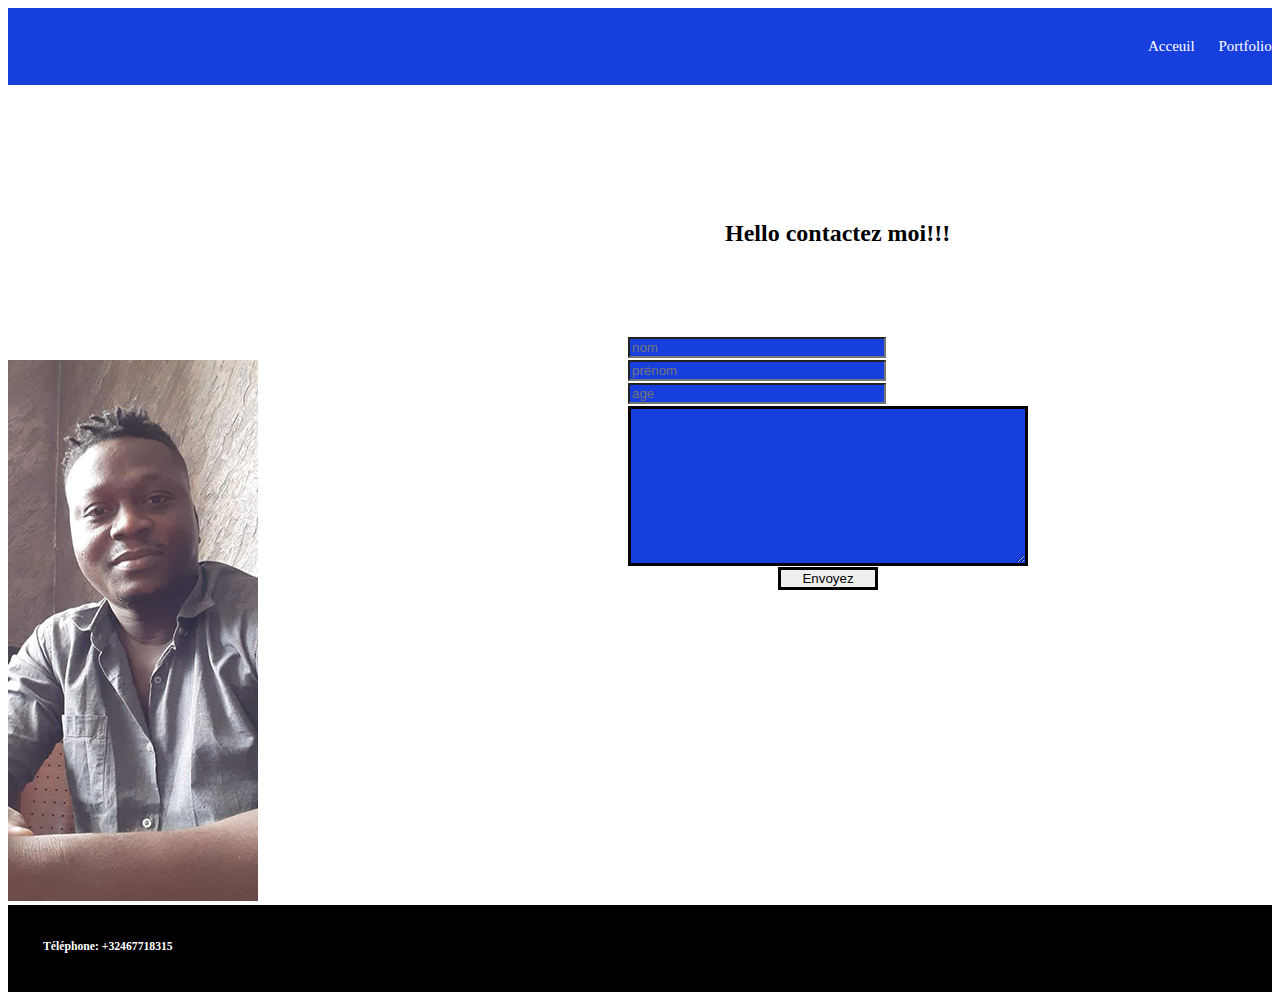
==== contact.html @ 31c0efec "update" ====
<!DOCTYPE html>
<html lang="en">

<head>
  <meta charset="UTF-8">
  <meta name="viewport" content="width=device-width, initial-scale=1.0">
  <title>Contact</title>
  <link rel="stylesheet" href="style.css">
</head>

<body>
  <header>
    <div class="topbar">
      <div class="first-container">
        <a href="index.html">Acceuil</a>
        <a href="portfolio.html">Portfolio</a>
        <a href="formation.html">Formation</a>
        <a href="experience.html">Experience</a>
      </div>
  </header>
  <h2>Hello contactez moi!!!</h2>
  <form name="newsletter" action="mailto:fannyaliyou4@gmail.com" method="post">
    <input type="text" name="nom" placeholder="nom">
    <input type="text" name="prenom" placeholder="prénom">
    <input type="number" name="age" placeholder="age">
    <textarea name="message" id="" cols="30" rows="10"></textarea>
    <button type="submit">Envoyez</button>
  </form>
  <img src="fanny1.png" alt="photo de fanny" class="photo">
  <footer>
    <div class="bottom">
      <div class="contact-container">
        <h3>Téléphone: +32467718315</h3>
        <a href="https://www.linkedin.com/in/aliyou-fanny-4401731b3/"><img src="linkedin1.png" class="linkedin"></a>
      </div>
    </div>
  </footer>
</body>

</html>
---- style.css ----
body{
  background-color: #FFFFFF;
}
.topbar{
  background-color: #173FDE;
  padding: 30px;
  font-size: 15px;
}
a{
  color: #FFFFFF;
  text-decoration: none;
  position: relative;
  left: 1100px;
  margin: 10px;
}
a:hover{
  color: black;
  text-decoration: none;
  position: relative;
  left: 1100px;
  margin: 10px;
}
h1{
  color: #173FDE;
  position: absolute;
  left: 525px;
  top: 150px;
  font-style: normal;
  animation-name: move-right;
  animation-duration: 3s;
  animation-iteration-count: infinite;
}
@keyframes move-right{
  from{ transform: translate(0);}
  to{ transform: translate(400px);}
}
.bureau{
  margin-top: 300px;
  position: relative;
  left: 350px;
}
.photo{
  margin-top: 20px;
}
.texte-container{
  position: relative;
  top: 200px;
}
.texte-container1{
  position: absolute;
  left: 500px;
  top: 300px;
}
.texte-container2{
  position: absolute;
  top: 250px;
  left: 600px;
}
.texte-container3{
  position: absolute;
  top: 250px;
  left: 675px;
}
.contact-container{
  display: flex;
  justify-items: self-end;
}
h2{
position: absolute;
left: 725px;
top: 200px;
}
h3{
  color: #FFFFFF;
  margin: 20px;
}
h4{
  color: #FFFFFF;
  display: flex;
  justify-content: center;
  align-items: center;
}
p{
  font-size: 25px;
}
.image{
  position: relative;
  left: 850px;
}
.image2{
  position: relative;
  top: 350px;
}
*.image3{
  position: relative;
  left: 125px;
  top: 350px;
}
form{
  width: 400px;
  display: flex;
flex-direction: column;
position: relative;
left: 620px;
top: 250px;
}
input{
  background-color: #173FDE;
  width: 250px;
  margin-top: 2px;
}
textarea{
  background-color: #173FDE;
  margin-top: 2px;
  border: solid black;
}
button{
  border: solid;
  width: 100px;
  margin-top: 1px;
  position: relative;
  left: 150px;
}
.bottom{
  background-color: black;
  font-size: 10px;
  padding: 15px;
  position: relative;
  bottom: auto;
}
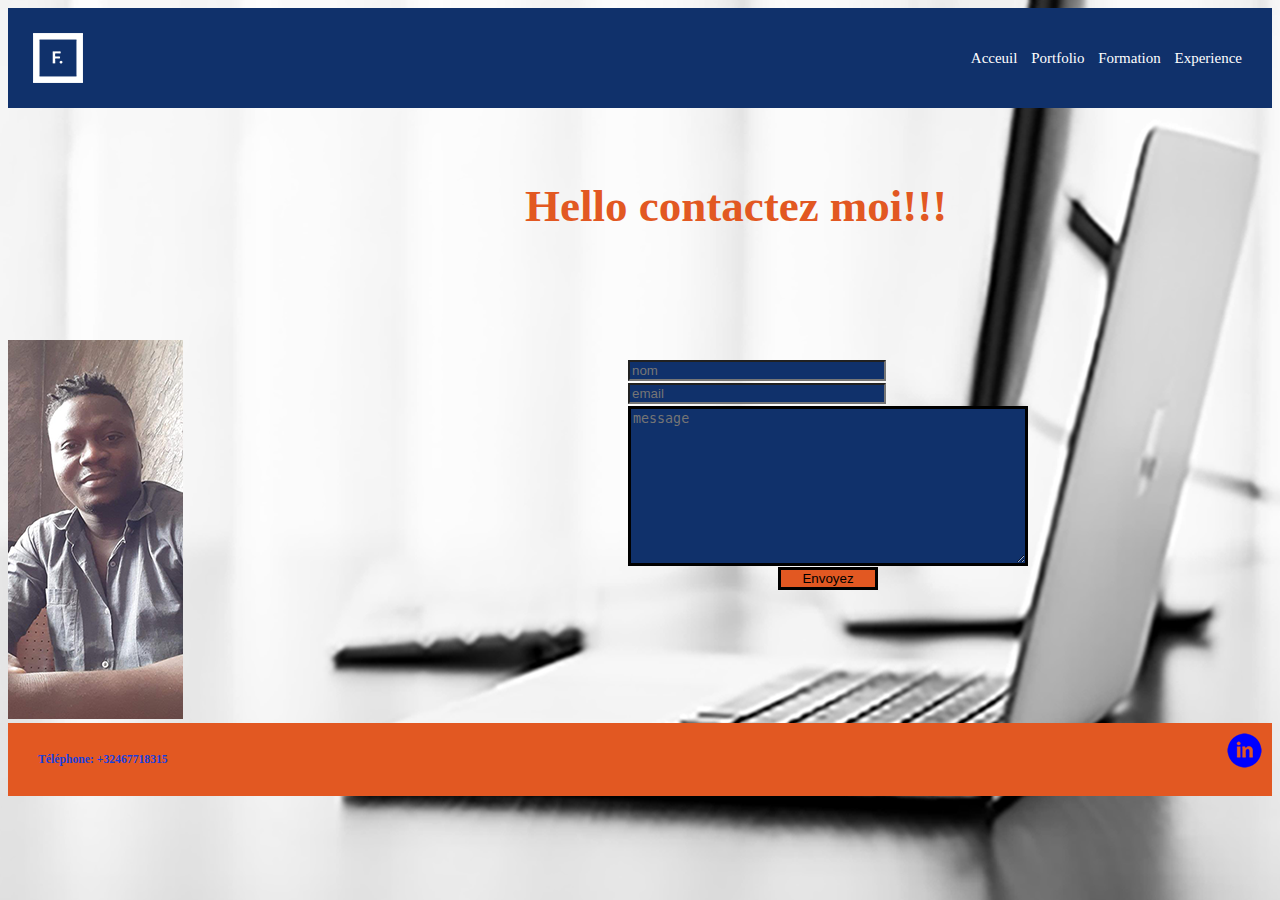
==== commit 17ba60b9: "update" ====
--- a/contact.html
+++ b/contact.html
@@ -11,28 +11,26 @@
 <body>
   <header>
     <div class="topbar">
+      <img src="Logo1.png" alt="logo" class="logo">
       <div class="first-container">
-        <a href="index.html">Acceuil</a>
-        <a href="portfolio.html">Portfolio</a>
-        <a href="formation.html">Formation</a>
-        <a href="experience.html">Experience</a>
+        <a href="index.html" class="accueil">Acceuil</a>
+        <a href="portfolio.html" class="portfolio">Portfolio</a>
+        <a href="formation.html" class="formation">Formation</a>
+        <a href="experience.html" class="experience">Experience</a>
       </div>
   </header>
-  <h2>Hello contactez moi!!!</h2>
-  <form name="newsletter" action="mailto:fannyaliyou4@gmail.com" method="post">
+  <h1>Hello contactez moi!!!</h1>
+  <form name="newsletter" action="https://formspree.io/xzbjwrnw" method="post">
     <input type="text" name="nom" placeholder="nom">
-    <input type="text" name="prenom" placeholder="prénom">
-    <input type="number" name="age" placeholder="age">
-    <textarea name="message" id="" cols="30" rows="10"></textarea>
+    <input type="text" name="mail" placeholder="email">
+    <textarea name="message" id="" cols="30" rows="10" placeholder="message"></textarea>
     <button type="submit">Envoyez</button>
   </form>
-  <img src="fanny1.png" alt="photo de fanny" class="photo">
+  <img src="fanny1.png">
   <footer>
     <div class="bottom">
-      <div class="contact-container">
-        <h3>Téléphone: +32467718315</h3>
-        <a href="https://www.linkedin.com/in/aliyou-fanny-4401731b3/"><img src="linkedin1.png" class="linkedin"></a>
-      </div>
+      <h3>Téléphone: +32467718315</h3>
+      <a href="https://www.linkedin.com/in/aliyou-fanny-4401731b3/"><img src="linkedin1.png" class="linkedin"></a>
     </div>
   </footer>
 </body>
--- a/style.css
+++ b/style.css
@@ -1,31 +1,42 @@
 body{
-  background-color: #FFFFFF;
+  background-image: url(laptop.png);
+  background-color: #E5E5E5;
 }
 .topbar{
-  background-color: #173FDE;
-  padding: 30px;
+  background-color: #10316B;
+  padding: 25px;
   font-size: 15px;
+  display: flex;
+  justify-content: space-between;
+  align-items: center;
+}
+.accueil, .portfolio, .experience, .formation, .contact{
+  color: #FFFFFF;
+  margin: 5px;
+  text-decoration: none;
+}
+#index{
+  color: #E25822;
+  text-decoration: none;
+  margin: 30px;
 }
 a{
   color: #FFFFFF;
   text-decoration: none;
-  position: relative;
-  left: 1100px;
-  margin: 10px;
 }
 a:hover{
-  color: black;
+  color: #E25822;
   text-decoration: none;
-  position: relative;
-  left: 1100px;
-  margin: 10px;
 }
 h1{
-  color: #173FDE;
+  color: #E25822;
   position: absolute;
   left: 525px;
   top: 150px;
+  font-family: Roboto;
   font-style: normal;
+  font-weight: 900;
+  font-size: 45px;
   animation-name: move-right;
   animation-duration: 3s;
   animation-iteration-count: infinite;
@@ -35,43 +46,41 @@
   to{ transform: translate(400px);}
 }
 .bureau{
-  margin-top: 300px;
   position: relative;
   left: 350px;
-}
-.photo{
-  margin-top: 20px;
+  top: 350px;
 }
 .texte-container{
   position: relative;
-  top: 200px;
+  top: 250px;
 }
 .texte-container1{
   position: absolute;
-  left: 500px;
-  top: 300px;
+  left: 450px;
+  top: 350px;
 }
 .texte-container2{
   position: absolute;
-  top: 250px;
-  left: 600px;
+  top: 300px;
+  left: 575px;
 }
 .texte-container3{
   position: absolute;
-  top: 250px;
+  top: 300px;
   left: 675px;
 }
-.contact-container{
-  display: flex;
-  justify-items: self-end;
+.contact-container1{
+  position: absolute;
+  left: 1400px;
+  top: auto;
 }
 h2{
 position: absolute;
 left: 725px;
-top: 200px;
+top: 250px;
 }
 h3{
-  color: #FFFFFF;
+  color: #173FDE;
   margin: 20px;
 }
 h4{
@@ -82,6 +91,9 @@
 }
 p{
   font-size: 25px;
+}
+.photo{
+  margin-top: 50px;
 }
 .image{
   position: relative;
@@ -105,16 +117,23 @@
 top: 250px;
 }
 input{
-  background-color: #173FDE;
+  background-color: #10316B;
   width: 250px;
   margin-top: 2px;
 }
 textarea{
-  background-color: #173FDE;
+  background-color: #10316B;
   margin-top: 2px;
   border: solid black;
 }
+#contact{
+  background-color: #E25822;
+  width: 100px;
+  padding: 10px;
+  top: 100px;
+}
 button{
+  background-color: #E25822;
   border: solid;
   width: 100px;
   margin-top: 1px;
@@ -122,9 +141,9 @@
   left: 150px;
 }
 .bottom{
-  background-color: black;
+  background-color: #E25822;
   font-size: 10px;
-  padding: 15px;
-  position: relative;
-  bottom: auto;
+  padding: 10px;
+  display: flex;
+  justify-content: space-between;
 }
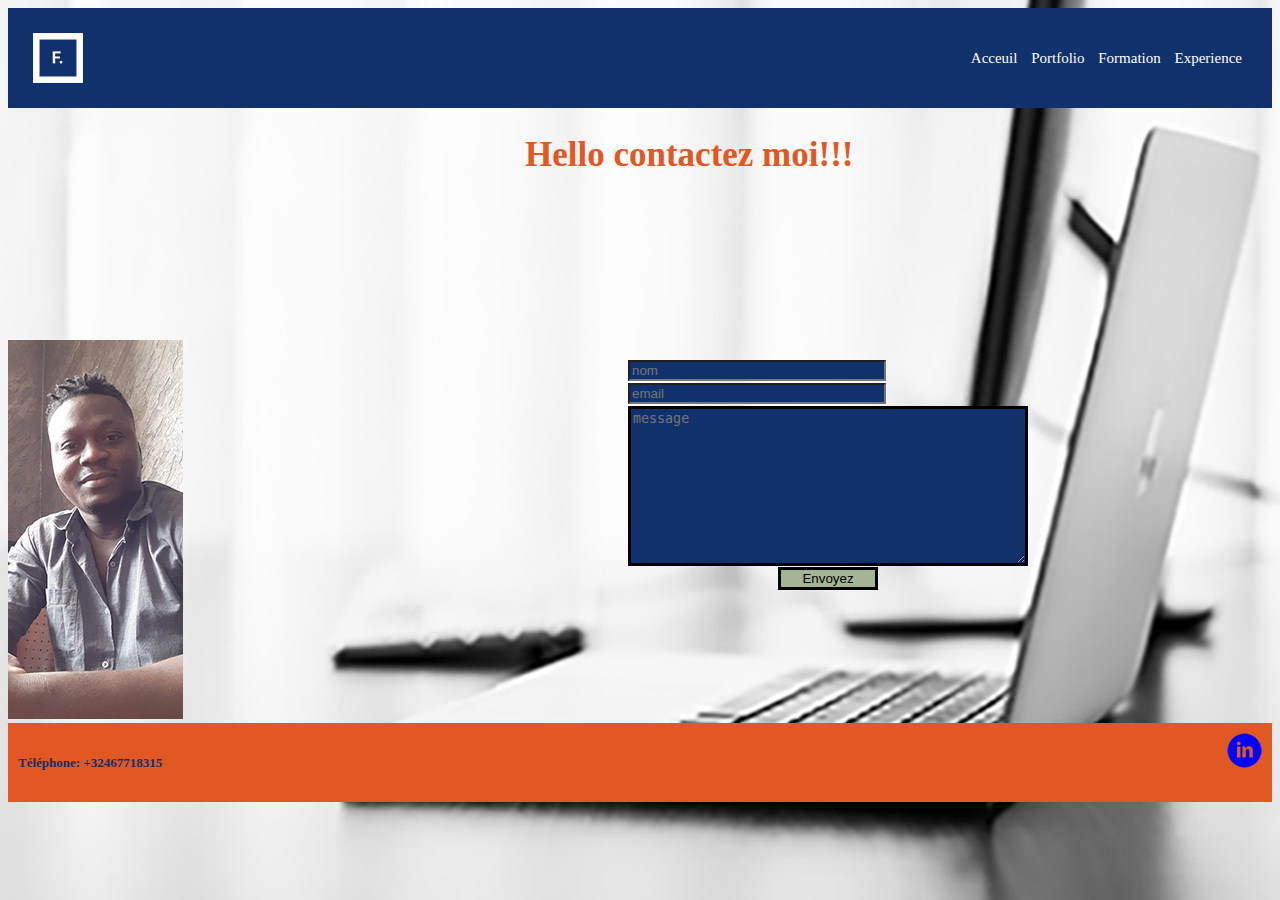
==== commit 16d0c75f: "update" ====
--- a/contact.html
+++ b/contact.html
@@ -19,7 +19,7 @@
         <a href="experience.html" class="experience">Experience</a>
       </div>
   </header>
-  <h1>Hello contactez moi!!!</h1>
+  <h3>Hello contactez moi!!!</h3>
   <form name="newsletter" action="https://formspree.io/xzbjwrnw" method="post">
     <input type="text" name="nom" placeholder="nom">
     <input type="text" name="mail" placeholder="email">
@@ -29,7 +29,7 @@
   <img src="fanny1.png">
   <footer>
     <div class="bottom">
-      <h3>Téléphone: +32467718315</h3>
+      <h5>Téléphone: +32467718315</h5>
       <a href="https://www.linkedin.com/in/aliyou-fanny-4401731b3/"><img src="linkedin1.png" class="linkedin"></a>
     </div>
   </footer>
--- a/style.css
+++ b/style.css
@@ -29,7 +29,7 @@
   text-decoration: none;
 }
 h1{
-  color: #E25822;
+  color: #10316B;
   position: absolute;
   left: 525px;
   top: 150px;
@@ -38,7 +38,7 @@
   font-weight: 900;
   font-size: 45px;
   animation-name: move-right;
-  animation-duration: 3s;
+  animation-duration: 5s;
   animation-iteration-count: infinite;
 }
 @keyframes move-right{
@@ -75,19 +75,34 @@
   top: auto;
 }
 h2{
+  color: #E25822;
 position: absolute;
 left: 725px;
 top: 250px;
 }
 h3{
-  color: #173FDE;
-  margin: 20px;
+  color: #E25822;
+  font-size: 35px;
+  position: absolute;
+  left: 525px;
+  top: 100px;
+  animation-name: move-right;
+  animation-duration: 10s;
+  animation-iteration-count: infinite;
+}
+@keyframes move-right{
+  from{ transform: translate(-150px);}
+  to{ transform: translate(400px);}
 }
 h4{
   color: #FFFFFF;
   display: flex;
   justify-content: center;
   align-items: center;
+}
+h5{
+  color: #10316B;
+  font-size: 13px;
 }
 p{
   font-size: 25px;
@@ -133,7 +148,7 @@
   top: 100px;
 }
 button{
-  background-color: #E25822;
+  background-color: #A4B494;
   border: solid;
   width: 100px;
   margin-top: 1px;
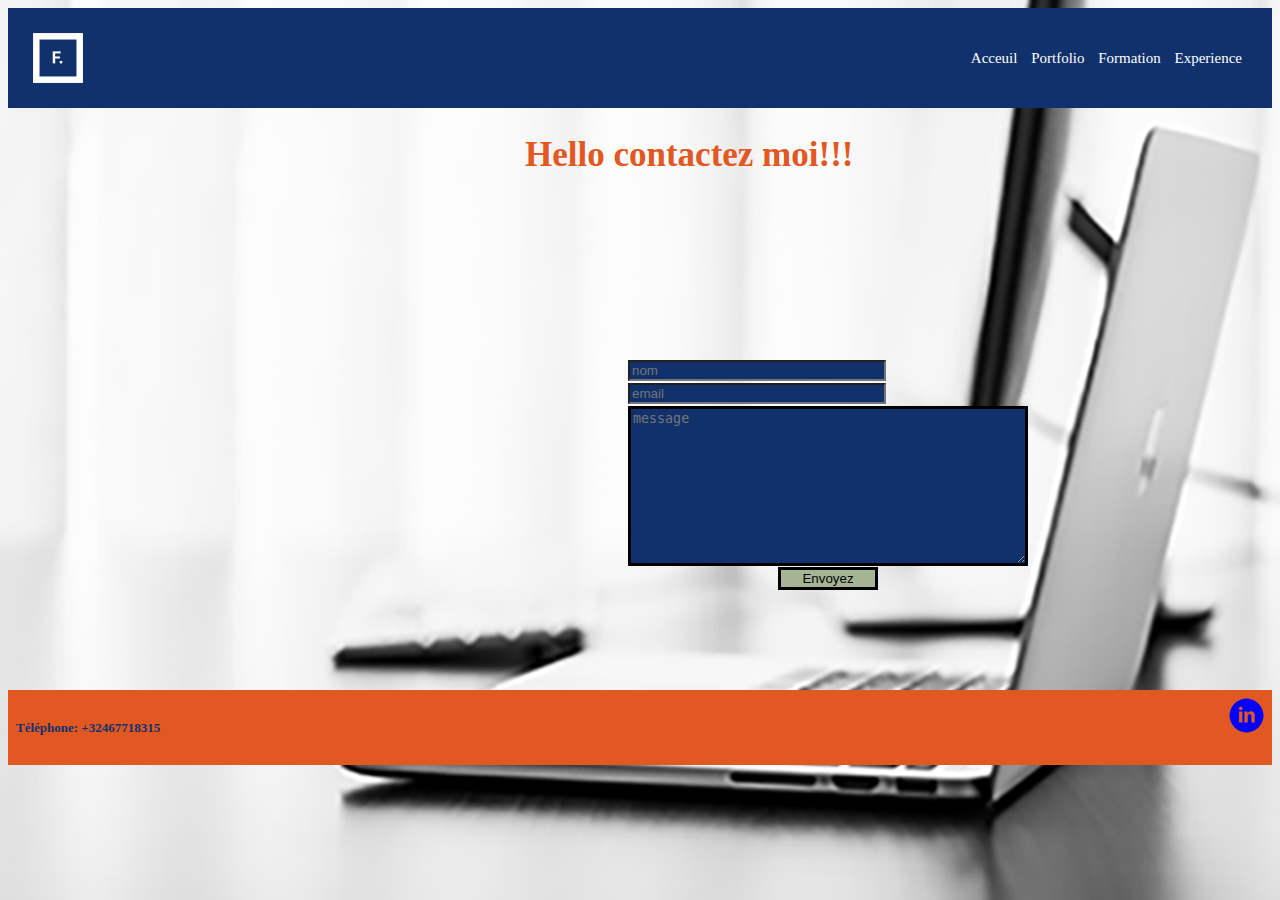
==== commit d128ffbb: "update" ====
--- a/contact.html
+++ b/contact.html
@@ -26,7 +26,6 @@
     <textarea name="message" id="" cols="30" rows="10" placeholder="message"></textarea>
     <button type="submit">Envoyez</button>
   </form>
-  <img src="fanny1.png">
   <footer>
     <div class="bottom">
       <h5>Téléphone: +32467718315</h5>
--- a/style.css
+++ b/style.css
@@ -158,7 +158,9 @@
 .bottom{
   background-color: #E25822;
   font-size: 10px;
-  padding: 10px;
+  padding: 8px;
+  position: relative;
+  top: 350px;
   display: flex;
   justify-content: space-between;
 }
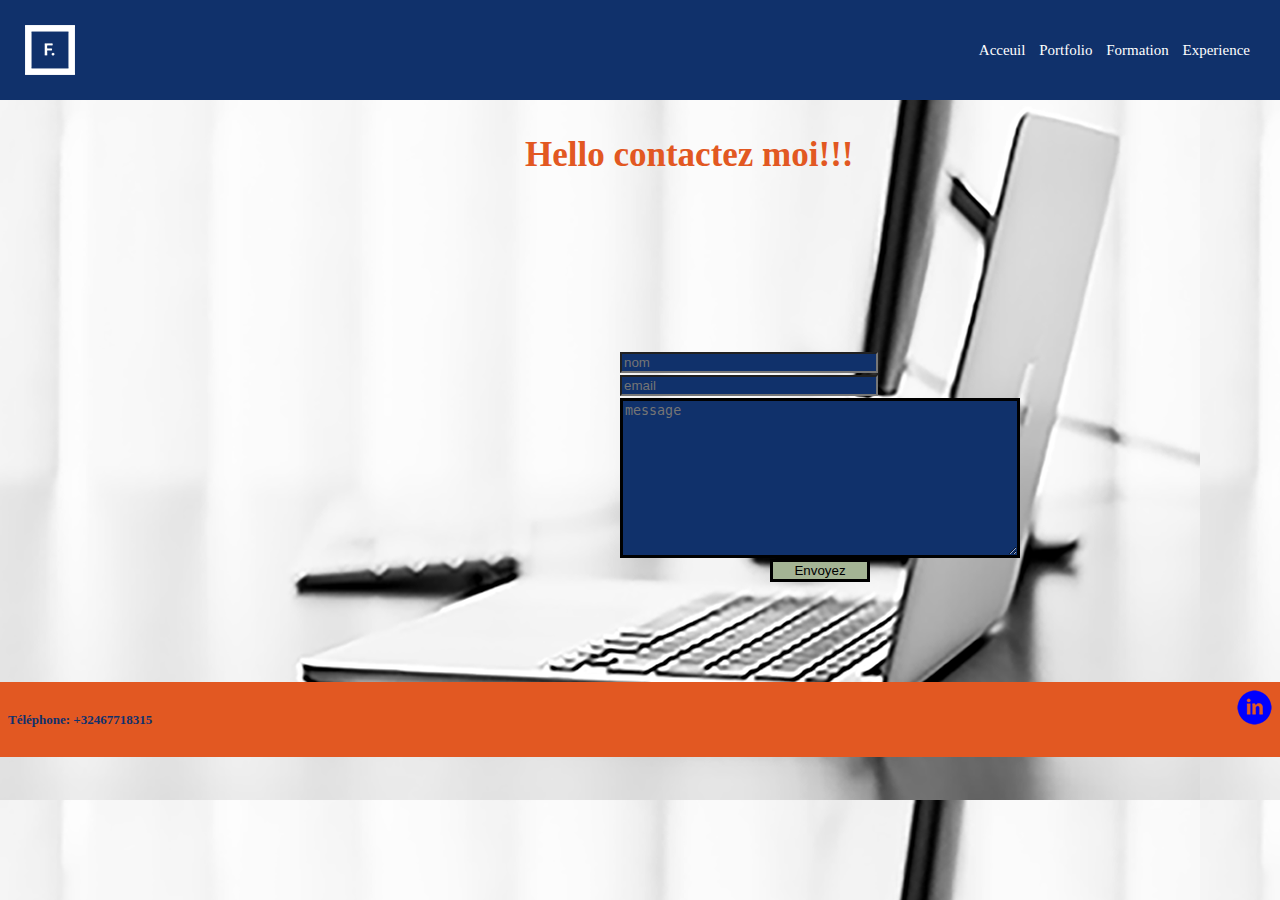
==== commit 09045a4d: "update" ====
--- a/contact.html
+++ b/contact.html
@@ -29,7 +29,7 @@
   <footer>
     <div class="bottom">
       <h5>Téléphone: +32467718315</h5>
-      <a href="https://www.linkedin.com/in/aliyou-fanny-4401731b3/"><img src="linkedin1.png" class="linkedin"></a>
+      <a href="https://www.linkedin.com/in/aliyou-fanny-4401731b3/"><img src="linkedin1.png" class="linkedin1"></a>
     </div>
   </footer>
 </body>
--- a/style.css
+++ b/style.css
@@ -1,6 +1,7 @@
 body{
   background-image: url(laptop.png);
   background-color: #E5E5E5;
+  margin: 0;
 }
 .topbar{
   background-color: #10316B;
@@ -46,6 +47,7 @@
   to{ transform: translate(400px);}
 }
 .bureau{
+  border: solid 10px #10316B;
   position: relative;
   left: 350px;
   top: 350px;
@@ -108,6 +110,8 @@
   font-size: 25px;
 }
 .photo{
+  margin: 35px;
+  border: solid 10px #10316B;
   margin-top: 50px;
 }
 .image{
@@ -119,9 +123,14 @@
   top: 350px;
 }
 *.image3{
+  border: solid 10px #10316B;
   position: relative;
   left: 125px;
   top: 350px;
+}
+.linkedin{
+  position: relative;
+  top: 10px;
 }
 form{
   width: 400px;
@@ -164,3 +173,150 @@
   display: flex;
   justify-content: space-between;
 }
+@media only screen and (max-width:600px){
+  body{
+    background-image: url(laptop.png);
+    background-color: white;
+    margin: 0;
+  }
+  .photo{
+    position: absolute;
+    width: 90%;
+    margin: 0;
+    top: 200px;
+  }
+  .logo{
+    width: 30px;
+  }
+  .image3{
+    width: 50%;
+    margin: 0;
+  border: solid 2px, #10316B;
+  position: static;
+  }
+  .bureau{
+    width: 50%;
+    margin: 0;
+    position: static;
+  }
+  .web, .cv, .untitled{
+    width: 25%;
+  }
+  .topbar{
+    width: 25%;
+    background-color: #10316B;
+    padding: 10px;
+    font-size: 15;
+    display: block;
+  }
+  #index{
+    color: #E25822;
+    text-decoration: none;
+    margin: 3px;
+  }
+  .accueil, .portfolio, .experience, .formation, .contact{
+    color: #FFFFFF;
+    text-decoration: none;
+  }
+  h1{
+    color: #10316B;
+    position: absolute;
+    left: 100px;
+    top: 10px;
+    font-family: Roboto;
+    font-style: normal;
+    font-weight: 350;
+    font-size: 20px;
+    animation-name: move-right;
+    animation-duration: 5s;
+    animation-iteration-count: infinite;
+    }
+    @keyframes move-right{
+      from{ transform: translate(25%);}
+      to{ transform: translate(50%);}
+    }
+    .texte-container1{
+      position: relative;
+      left: 400px;
+    top: 375px;
+    }
+    .texte-container2{
+      position: static;
+    }
+    .texte-container3{
+      position: static;
+    }
+    h2{
+      color: #E25822;
+      font-size: medium;
+      position: static;
+    }
+    h3{
+      color: #E25822;
+      font-size: medium;
+      position: static;
+      animation-name: move-right;
+      animation-duration: 10s;
+      animation-iteration-count: infinite;
+    }
+    @keyframes move-right{
+      from{ transform: translate(0%);}
+      to{ transform: translate(50%);}
+    }
+      h4{
+      position: static;
+      font-size: medium;
+    }
+    p{
+      font-size: medium;
+    }
+    #contact{
+      background-color: #E25822;
+    width: 100px;
+    position: relative;
+    padding: 10px;
+    top: 100px;
+    }
+  h5{
+    color: #10316B;
+    font-size: 7px;
+    margin: 10px;
+    display: flex;
+    justify-content: center;
+    align-items: center;
+  }
+  .linkedin{
+    width: 10%;
+    position: relative;
+    left: 100%;
+  }
+  .linkedin1{
+    width: 25%;
+    position: static;
+  }
+  form{
+    width: 75%;
+    display: flex;
+  flex-direction: column;
+  position: static;
+  }
+  input{
+    background-color: #10316B;
+    margin-top: 2px;
+  }
+  textarea{
+    background-color: #10316B;
+    margin-top: 2px;
+    border: solid black;
+  }
+  .bottom{
+    width: auto;
+    background-color: #E25822;
+    font-size: medium;
+    padding: 4px;
+    position: relative;
+    top: 310px;
+    display: flex;
+    justify-content: space-between;
+  }
+  }
